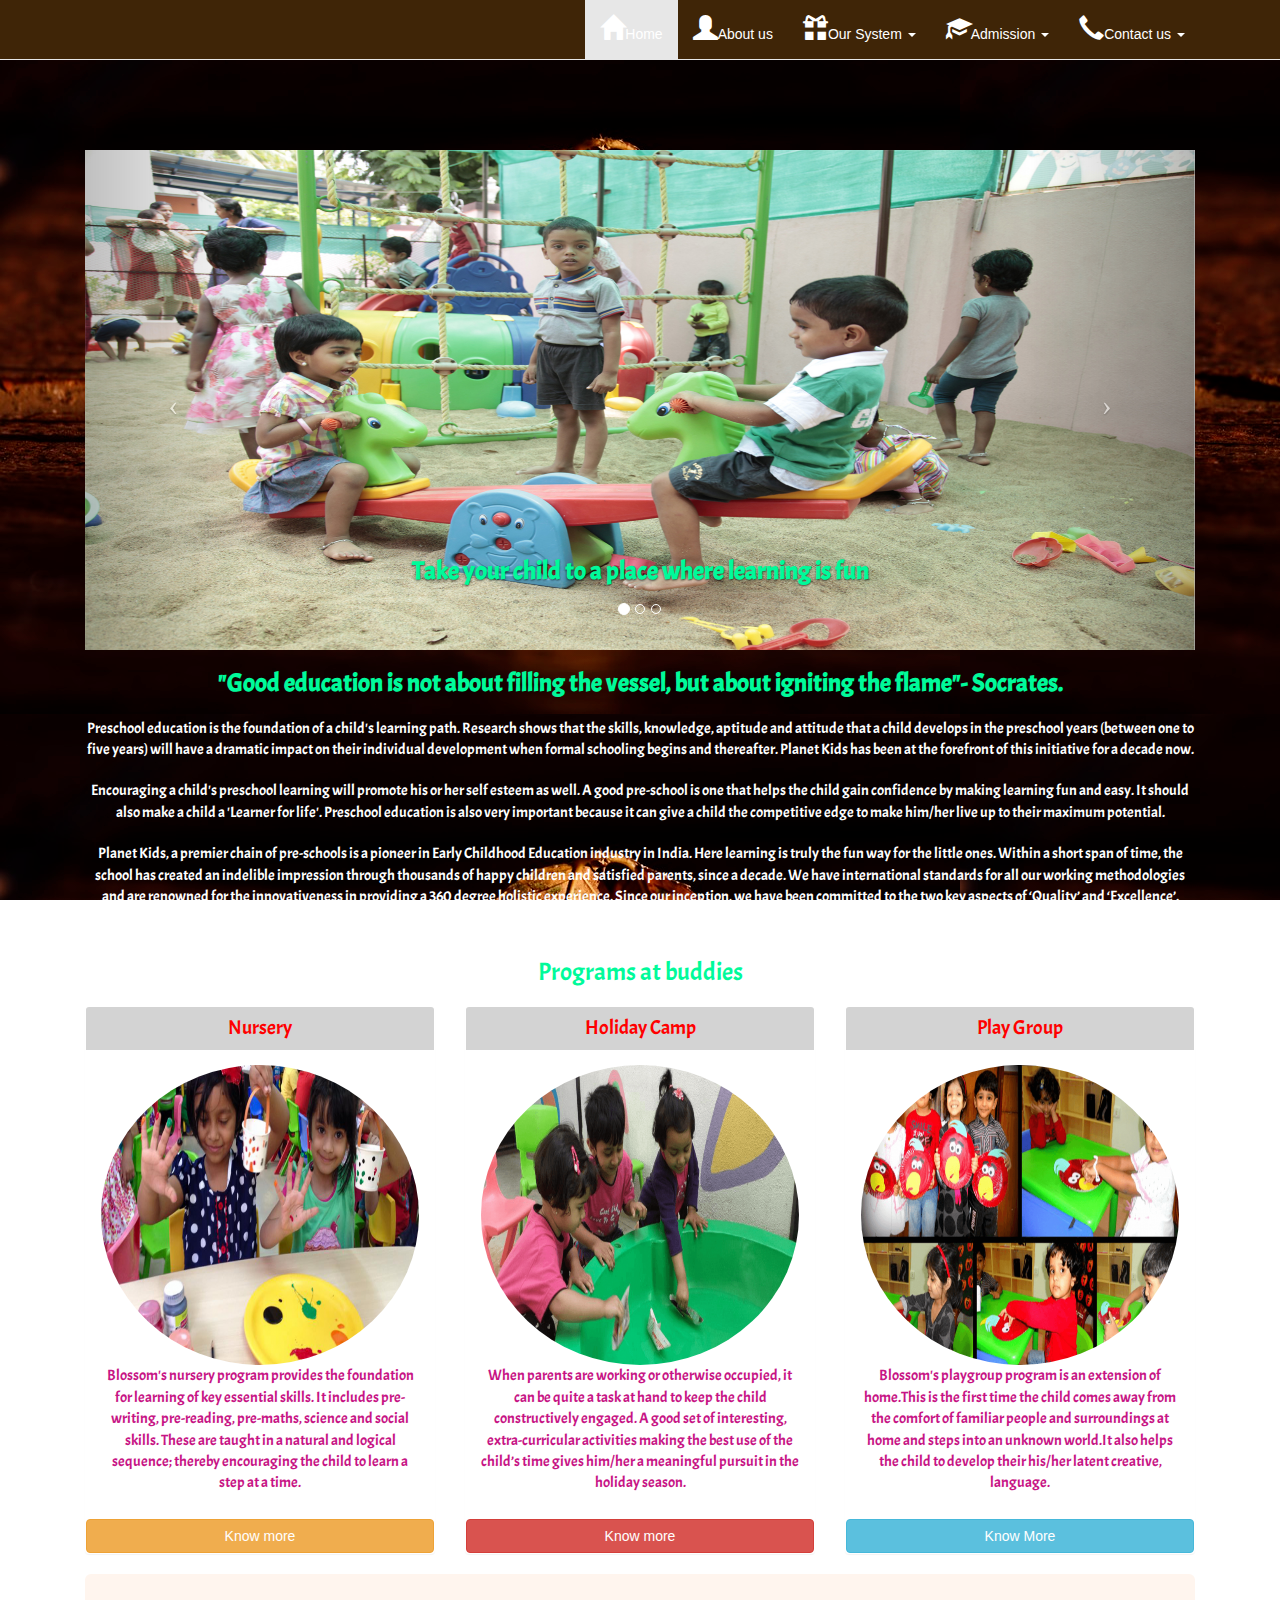
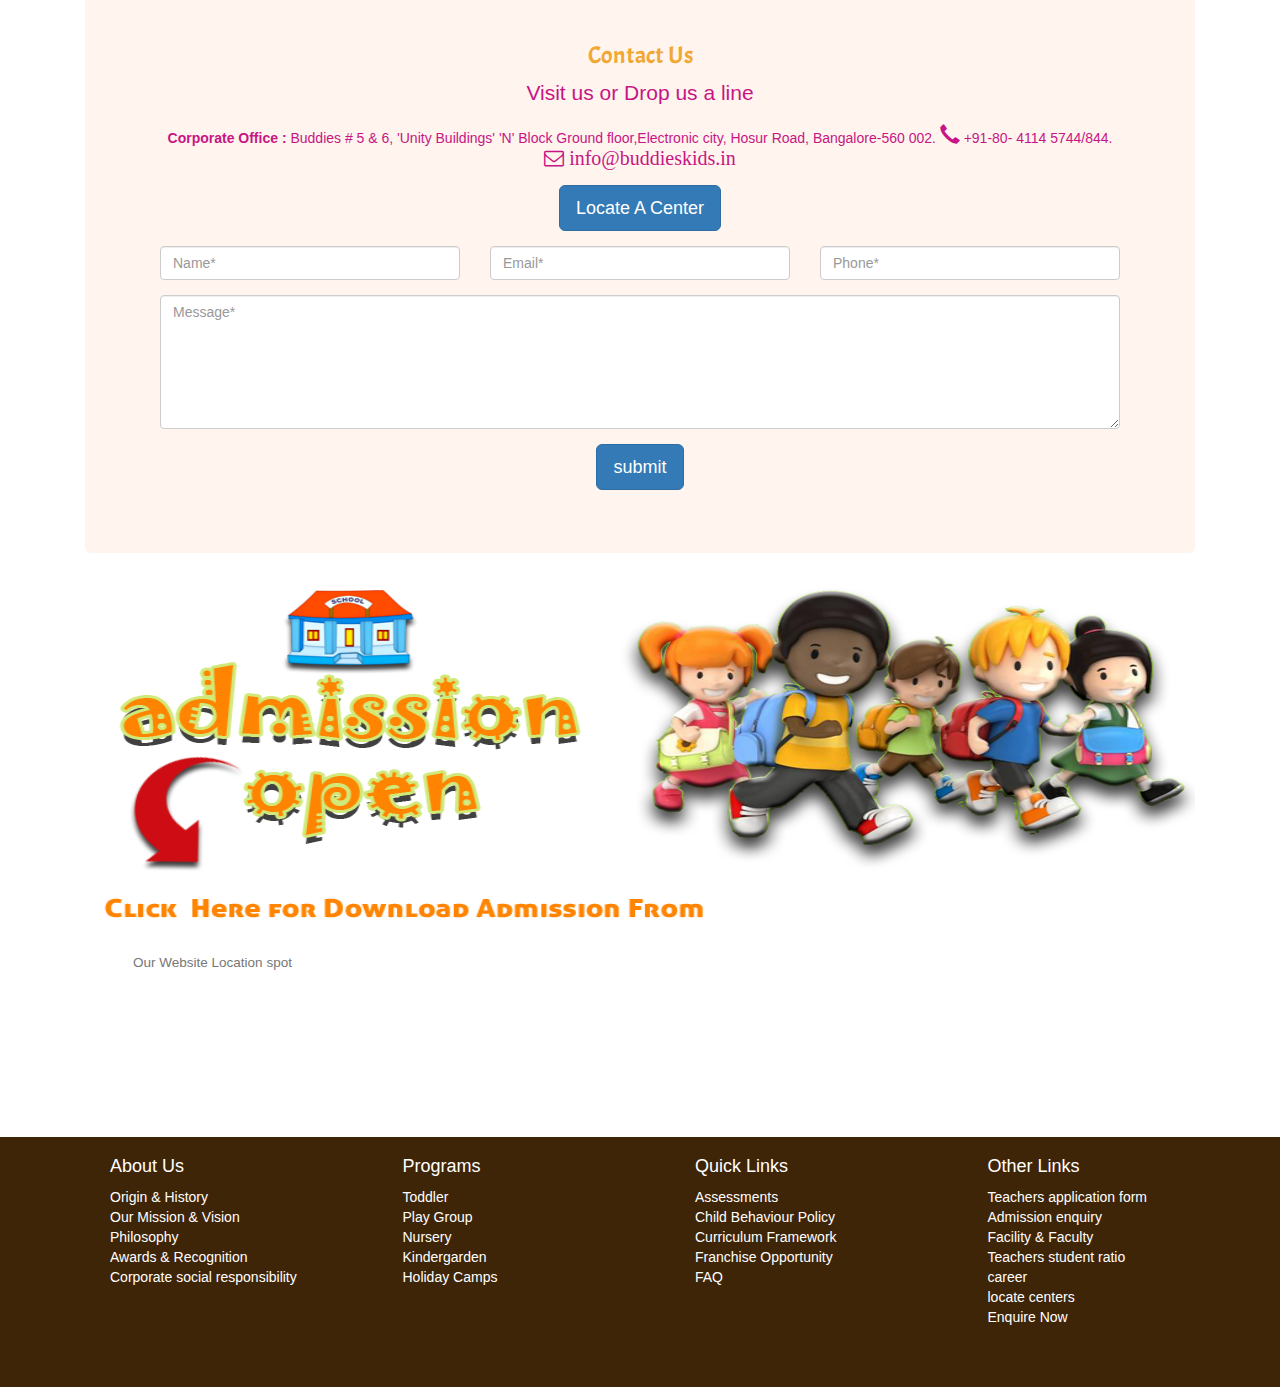
==== index.html @ a948ad15 "pushing files" ====
<!DOCTYPE html>
<html lang="en">
<head>
  <title>Bootstrap Example</title>
  <meta charset="utf-8">
  <meta name="viewport" content="width=device-width, initial-scale=1">
  <link href="https://fonts.googleapis.com/css?family=Acme" rel="stylesheet">
  <link href="https://maxcdn.bootstrapcdn.com/font-awesome/4.7.0/css/font-awesome.min.css" rel="stylesheet">
  <link rel="stylesheet" href="https://maxcdn.bootstrapcdn.com/bootstrap/3.3.7/css/bootstrap.min.css">
  <script src="https://ajax.googleapis.com/ajax/libs/jquery/3.2.0/jquery.min.js"></script>
  <script src="https://maxcdn.bootstrapcdn.com/bootstrap/3.3.7/js/bootstrap.min.js"></script>
  <link rel="stylesheet" href="css/style.css">
</head>

<body>
<!-- start of main container-->
<div class ="container">


<!--Start Nav bar-->
  <nav class = "navbar navbar-default navbar-fixed-top" id="navigation">
<!--Start of container--> 
    <div class="container">

      <div class="col-sm-12">

   
        <button type="button" class="navbar-toggle" data-toggle="collapse" data-target=".navbar-collapse">
          <span class="icon-bar"></span>
          <span class="icon-bar"></span>
          <span class="icon-bar"></span>
        </button>
<!--start of header-->
        <div class="navbar-header">
        <a class = "navbar-brand" href = "#"><img src="img/baby-girl.png" alt="logo" class="img-responsive"/></a>
        </div>
        
<!--start of navbar-->
        <div class="collapse navbar-collapse" >
              <ul class = "nav navbar-nav navbar-right" id="navtag">
                  <li class = "active">
                    <a href = "#"><span class="glyphicon glyphicon-home"></span>Home</a>
                  </li>
                 
                  <li>
                    <a href = "#"><span class="glyphicon glyphicon-user"></span>About us</a>
                  </li>
               
                  <li class = "dropdown">
                      <a href = "#" class = "dropdown-toggle" data-toggle = "dropdown"><span class="glyphicon glyphicon-gift"></span>Our System
                        <b class = "caret"></b>
                      </a>                  
                      <ul class = "dropdown-menu">
                         <li><a href = "#">Smart Learning system</a></li>
                         <li><a href = "#">Activities</a></li>
                         <li><a href = "#">Our Teacher</a></li>
                         <li><a href="#">Partnership with parents</a></li>
                      </ul>
                  </li>                  
                  <li class = "dropdown">
                      <a href = "#" class = "dropdown-toggle" data-toggle = "dropdown"><span class="glyphicon glyphicon-education"></span>Admission                         
                         <b class = "caret"></b>
                      </a>
                      
                      <ul class = "dropdown-menu">
                         <li><a href = "#">Admission Infomation</a></li>
                         <li><a href = "#">General information</a></li>
                      </ul>
                  </li>

                <li class = "dropdown">
                    <a href = "#" class = "dropdown-toggle" data-toggle = "dropdown"><span class="glyphicon glyphicon-earphone"></span>Contact us
                       <b class = "caret"></b>
                    </a>
                    
                    <ul class = "dropdown-menu">
                       <li><a href = "#">India</a></li>
                       <li><a href = "#">International</a></li>
                    </ul>
                </li>
              </ul>
        </div><!-- end of navbar-->
      </div><!-- end of container-->
    </div>
  </nav><!-- end of nav tag-->
  
<!--start of carousel-->
  <div class="col-sm-12" id="mycarousel" >

    <div class="carousel slide" data-ride="carousel">
  
<!--indicators-->
        <ol class="carousel-indicators">

            <li class="active" data-slide-to="0" data-target="#mycarousel"></li>
            <li data-slide-to="1" data-target="#mycarousel"></li>
            <li data-slide-to="2" data-target="#mycarousel"></li>

        </ol>
<!--end of indicators-->
<!--strat of carousel slide-->
        <div class="carousel-inner">
            <div class="item active" id="slide1">
              <div class="carousel-caption">
                  <p>Take your child to a place where learning is fun</p>      
              </div>
            </div>

            <div class="item" id="slide2">
              <div class="carousel-caption">
                <p>The best preschool and daycare for your child</p>
              </div>
            </div>

            <div class="item" id="slide3">
              <div class="carousel-caption">
              <p>International curriculam and integrated mathdologies</p>
              </div>
            </div>  
        </div>
<!-- end of carousel slide-->
        <a class="carousel-control left" href="#mycarousel" data-slide="prev"><span class="icon-prev"></span></a>
        <a class="carousel-control right" href="#mycarousel" data-slide="next"><span class="icon-next"></span></a>
    </div>
  </div>
<!--end of carousel-->

<!--start of row-->
  <div class="row">
<!-- start of container-->
    <div class="container">
                
      <div class="col-md-12 text-center" id="information">
<!--Matter -->
        <h4><b>"Good education is not about filling the vessel, but about igniting the flame"- Socrates.</b></h4>
                    
        <p>Preschool education is the foundation of a child's learning path. Research shows that the skills, knowledge, aptitude and attitude that a child develops in the preschool years (between one to five years) will have a dramatic impact on their individual development when formal schooling begins and thereafter. Planet Kids has been at the forefront of this initiative for a decade now.</p>
        <p>Encouraging a child's preschool learning will promote his or her self esteem as well. A good pre-school is one that helps the child gain confidence by making learning fun and easy. It should also make a child a 'Learner for life'. Preschool education is also very important because it can give a child the competitive edge to make him/her live up to their maximum potential.</p>
        <p>Planet Kids, a premier chain of pre-schools is a pioneer in Early Childhood Education industry in India. Here learning is truly the fun way for the little ones. Within a short span of time, the school has created an indelible impression through thousands of happy children and satisfied parents, since a decade. We have international standards for all our working methodologies and are renowned for the innovativeness in providing a 360 degree holistic experience. Since our inception, we have been committed to the two key aspects of ‘Quality’ and ‘Excellence’. Quality in terms of international standard infrastructure, modern environment & spacious outdoor play area, combined with excellence in academics & activity planning.</p>

      </div>
<!-- end of matter-->    
    </div>
<!-- end of container-->
  </div>
<!-- end of row-->

<!-- start of row-->
  <div class="row" id="features">
<!-- start of container-->
    <div class="container">
        <h2>Programs at buddies</h2>
      <div class="col-sm-4" id="level1">
        <div class="panel">
          <div class="panel-heading">
            <h3 class="panel-title">Nursery</h3>
          </div>
          <div class="panel-body">
            <img src="img/panel1img.png" alt="programs image"  class="img-circle">
            <p>Blossom's nursery program provides the foundation for learning of key essential skills. It includes pre-writing, pre-reading, pre-maths, science and social skills. These are taught in a natural and logical sequence; thereby encouraging the child to learn a step at a time.</p>
          </div>
          <a href="#" target="_blank" class="btn btn-warning btn-block">Know more</a>
         
        </div><!-- end panel -->
      </div><!-- end feature -->

      <div class="col-sm-4" id="level2">
        <div class="panel">
          <div class="panel-heading">
            <h3 class="panel-title">Holiday Camp</h3>
          </div><!-- end panel-heading -->
          <div class="panel-body">
            <img src="img/panel2img.png" class="img-circle" alt="holiday camp"/>
            <p>When parents are working or otherwise occupied, it can be quite a task at hand to keep the child constructively engaged. A good set of interesting, extra-curricular activities making the best use of the child’s time gives him/her a meaningful pursuit in the holiday season.  </p>
          </div>
          <a href="#" target="_blank" class="btn btn-danger btn-block">Know more</a>
          
        </div><!-- end panel -->
      </div><!-- end feature -->

      <div class="col-sm-4" id="level3">
        <div class="panel">
          <div class="panel-heading">
            <h3 class="panel-title">Play Group</h3>
          </div><!-- end panel-heading -->
          <div class="panel-body">
            <img src="img/panel3img.png" alt="playgroup" class="img-circle" >
            <p>Blossom's playgroup program is an extension of home.This is the first time the child comes away from the comfort of familiar people and surroundings at home and steps into an unknown world.It also helps the child to develop their his/her latent creative, language.</p>
          </div>
          <a href="#" target="_blank" class="btn btn-info btn-block">Know More</a>
          
        </div><!-- end panel -->
      </div><!-- end feature -->
    
    </div>
<!-- end of container-->
  </div>
<!-- end of row--> 

<!--start a row for jumbotron-->
  <div class="row">
    <div class="container">
      <div class="col-sm-12">
        <div class="jumbotron" id="contact">
          <h3>Contact Us</h3>
          <p id="visit">Visit us or Drop us a line</p>
          <p id="office">
              <b>Corporate Office : </b>
                  Buddies # 5 & 6, 'Unity Buildings' 'N' Block Ground floor,Electronic city, Hosur Road, Bangalore-560 002.
                  <span class="glyphicon glyphicon-earphone"></span> +91-80- 4114 5744/844. <span class="fa fa-envelope-o"> info@buddieskids.in</span>
                  
          </p>
          <p id="office2">
            <a href="#" class="btn btn-primary btn-lg">Locate A Center</a>
          </p> 
  <!-- start of form-->
          <form name="contactform" action="#" method="post">
              <div class="form-group col-sm-4" id="name-group">
                  <input type="text" class="form-control" name="name" placeholder="Name*">
              </div>
              <div class="form-group col-sm-4" id="email-group">
                  <input type="email" class="form-control" name="email" placeholder="Email*">
              </div>
              <div class="form-group col-sm-4" id="subject-group">
                  <input class="form-control" type="text" title="Phone number with 7-9 and remaing 9 digit with 0-9" placeholder="Phone*" name="phone">
              </div>
              <div class="form-group col-sm-12" id="message-group">
                  <textarea class="form-control" name="message" rows="6" placeholder="Message*"></textarea>
              </div>
              <p id="office1">
                  <a href="#" class="btn btn-primary btn-lg">submit</a>
              </p>
          </form>
    <!-- Form End -->
                   
        </div>
      </div>
    </div>
  </div>

<!--end of jumbotron-->

<!--admission button-->
  <div class="row">

    <div class="container" id="admission">
      <div class="col-sm-12">
       
          <a href="admission.html"><img src="img/schooadm.png" alt="admission image"/></a>
          

      </div>
    </div>
  </div>

<!--end of admission row-->



</div>
<!-- end of main container-->

  <!--map-->
  <div class="container-fluid">
    <div class="row" id="map">
            <h4><span class="glyphicon glyphicon-map-marker"></span>Our Location <small>Our Website Location spot</small></h4>
            <iframe src="https://www.google.com/maps/embed?pb=!1m18!1m12!1m3!1d3889.945398294136!2d77.6719632!3d12.8468032!2m3!1f0!2f0!3f0!3m2!1i1024!2i768!4f13.1!3m3!1m2!1s0x3bae6c92739f490b%3A0xad365a5eca012bfa!2sElectronic+City+Bus+Depot!5e0!3m2!1sen!2sin!4v1488790455682" style="border:0" allowfullscreen></iframe>
      
      
    </div>
  </div>

<!-- end of map-->




<!--footer start-->
<div class="container-fluid space">
  <footer id="end">
  <!--start of container-->
    <div class="container">
      <div class="row">
        <!-- <div class="container"> -->
    <!--start of 3-col-section-->
          <div class="col-sm-3" id="endpart">
              <h4>About Us</h4>
              <ul>
                <li> Origin & History</li>
                <li>Our Mission & Vision</li>
                <li>Philosophy</li>
                <li>Awards & Recognition</li>
                <li>Corporate social responsibility</li>
              </ul>
          </div>
          <div class="col-sm-3" id="endpart1">
              <h4>Programs</h4>
              <ul>
                <li>Toddler</li>
                <li>Play Group</li>
                <li>Nursery</li>
                <li>Kindergarden</li>
                <li>Holiday Camps</li>
              </ul>
          </div>
          <div class="col-sm-3" id="endpart2">
              <h4>Quick Links</h4>
              <ul>
                <li>Assessments</li>
                <li>Child Behaviour Policy</li>
                <li>Curriculum Framework</li>
                <li>Franchise Opportunity</li>
                <li>FAQ</li>
              </ul>
          </div>
          <div class="col-sm-3" id="endpart3">
              <h4>Other Links</h4>
              <ul>
                <li>Teachers application form</li>
                <li>Admission enquiry</li>
                <li>Facility & Faculty</li>
                <li>Teachers student ratio</li>
                <li>career</li>
                <li>locate centers</li>
                <li>Enquire Now</li>
              </ul>
          </div>
        <!-- </div> -->
    <!-- end of container-->
      </div>
    <!--end of row-->
    </div>
  </footer>
<!--end of footer--> 
</div>





<script src="http://code.jquery.com/jquery-2.1.1.min.js"></script>
<script src="https://maxcdn.bootstrapcdn.com/bootstrap/3.3.7/js/bootstrap.min.js" integrity="sha384-Tc5IQib027qvyjSMfHjOMaLkfuWVxZxUPnCJA7l2mCWNIpG9mGCD8wGNIcPD7Txa" crossorigin="anonymous"></script>
</body>
</html>
---- css/style.css ----
body
{
    

    background: linear-gradient(
        rgba(0,0,1,0.02),
        rgba(0,0,1,0.02)
        ),url("../img/leaf.png");
    background-attachment: fixed;
}

/* naviagtion column*/
        #navigation,.navbar,.navbar-default
        {
            background-color:#3F2507;
                    }
        #navtag a
        {
            color:white;
        }

        .glyphicon
        {
            font-size: 25px;
        }

        .navbar-brand img
        {
            margin-top:0px;
            padding:0px 15px;
            width: 25%;
            height:100px;
        }
        .navbar .navbar-nav {
            display: inline-block;
            float: none;
            padding-right: 10px;
        }

        .navbar .navbar-collapse {
            text-align: center;
        }
/*end of navigation*/

/*caurosel*/

    #mycarousel
    {
        margin-top: 100px;
        padding-top: 50px;

    }
    .carousel-caption p
    {
        font-size: 25px;
        font-family: 'Acme', sans-serif;
        color:mediumspringgreen;
        font-weight: bold;
    }

    #mycarousel .item
    {
        height: 500px;
        background-size: 100% 500px;
    }
    #slide1
    {
        background:url("../img/img1.png") top center no-repeat;
    }
    #slide2
    {
       background:url("../img/img2.png") top center no-repeat;
    }
    #slide3
    {
        background:url("../img/img3.png") top center no-repeat;
    }

/* end of carousal*/

/* start of information row*/
    #information p
    {
        color:white;
        font-family: 'Acme', sans-serif;
        font-size:15px;
        padding-top: 10px;
    }
    #information h4
    {
        padding-top: 10px;  
        color:mediumspringgreen;
        font-family: 'Acme', sans-serif;
        font-size:25px;
    }

/* end of information row*/

/* start of panel row*/

    #features h2
    {
        text-align: center;
        font-size: 25px;
        color:mediumspringgreen;
        font-family: 'Acme', sans-serif;

    }
    #features img
    {
            width:100%;
            height:300px;


    }
    #features p
    {
        text-align: center;
        color:mediumvioletred;
        font-family: 'Acme', sans-serif;
        font-size:15px;

    }
    #features h3 
    {
        text-align: center;
        color:red;
        font-family: 'Acme', sans-serif;
        font-size:20px;
    }

    .panel-heading
    {
    background-color: lightgray;
    }

    #level1,#level2,#level3
    {
    margin-top: 10px;
    }

/* end of panel row*/

/* start of jumbotron*/
    #contact h3
    {
        text-align: center;
        font-family: 'Acme', sans-serif;
        line-height: 1.1;
        color: #F1A733;
        padding-top:0px;
    }
    #contact
    {
        background-color:seashell;
        background: linear-gradient;

    }
    #office
    {
        color:mediumvioletred;
        text-align: center;
        font-size: 14px;
    }
    #office span
    {
        font-size: 20px;
    }

    #office2
    {
        color:gray;
        text-align: center;
        font-size: 14px;
    }
   
    #office1
    {
        color:gray;
        text-align: center;
        font-size: 14px;
    }
    #visit
    {
        color: mediumvioletred;
        text-align: center;
    }
/* end of jumbotron*/


/* for admission*/
    #admission img
    {
        height:350px;
        width:100%;

    }
    
/*map column*/
    #map h4
    {
        color:white;
    }
    #map iframe

    {
        width:100%;
        height:350;
    }
/* end of map*/


/*start of footer*/

    footer
    {
    height: 250px;
    
    }

    #endpart ul,li
    {
    list-style-type: none;
    color: white;
    }
    #endpart1 ul,li
    {
    list-style-type: none;
    color: white;
    }
    #endpart2 ul,li
    {
    list-style-type: none;
    color: white;
    }
    #endpart3 ul,li
    {
    list-style-type: none;
    color: white;
    }
    #endpart h4
    {
        padding-top: 10px;
        padding-left: 40px;
        color: white;
    }
    #endpart1 h4
    {
        padding-top: 10px;
        padding-left: 40px;
        color: white;
    }
    #endpart2 h4
    {
        padding-top: 10px;
        padding-left: 40px;
        color: white;
    }
    #endpart3 h4
    {
        padding-top: 10px;
        padding-left: 40px;
        color: white;
    }
    #end

    {
        background-color:#3F2507;
    }
    .space
    {
    padding:0px;
    }
/* end of footer*/


/* media query*/
    @media (max-width: 480px) {


    #mycarousel .item
    {
        height: 310px;

    }
    #slide1
    {
        background:url("../img/img1.png") top center no-repeat;
    }
    #slide2
    {
       background:url("../img/img2.png") top center no-repeat;
    }
    #slide3
    {
        background:url("../img/img3.png") top center no-repeat;
    }
    .carousel-caption
    {
        font-size: 10px;
    }
    }

    @media(max-width: 768px)
    {
    #mycarousel .item
    {
        height: 310px;

    }
    #slide1
    {
        background:url("../img/img1.png") top center no-repeat;
    }
    #slide2
    {
       background:url("../img/img2.png") top center no-repeat;
    }
    #slide3
    {
        background:url("../img/img3.png") top center no-repeat;
    }
    .carousel-caption
    {
        font-size: 16px;
    }

    }

    @media(min-width: 1200px)
    {
    #mycarousel .item
    {
        height: 500px;

    }
    #slide1
    {
        background:url("../img/img1.png") top center no-repeat;
    }
    #slide2
    {
       background:url("../img/img2.png") top center no-repeat;
    }
    #slide3
    {
        background:url("../img/img3.png") top center no-repeat;
    }
    .carousel-caption
    {
        font-size: 25px;
    }

/* end of media query*/
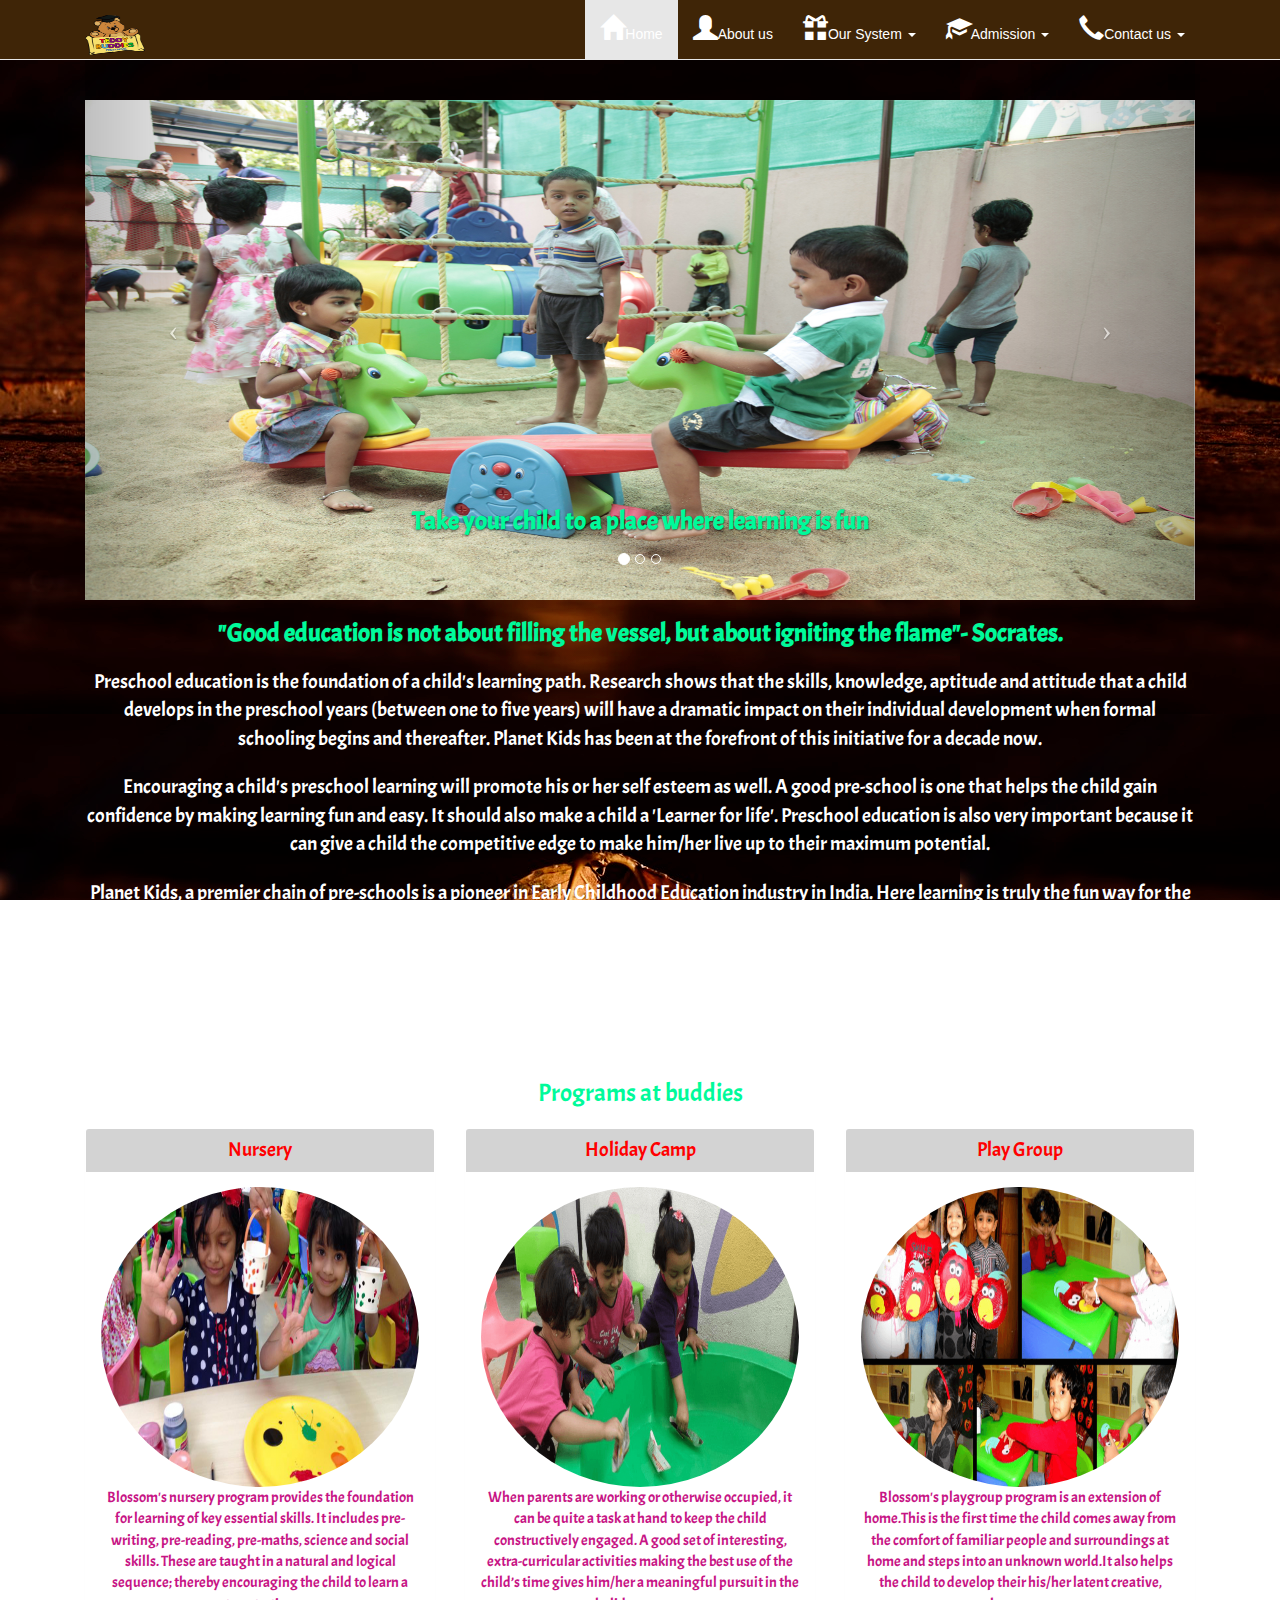
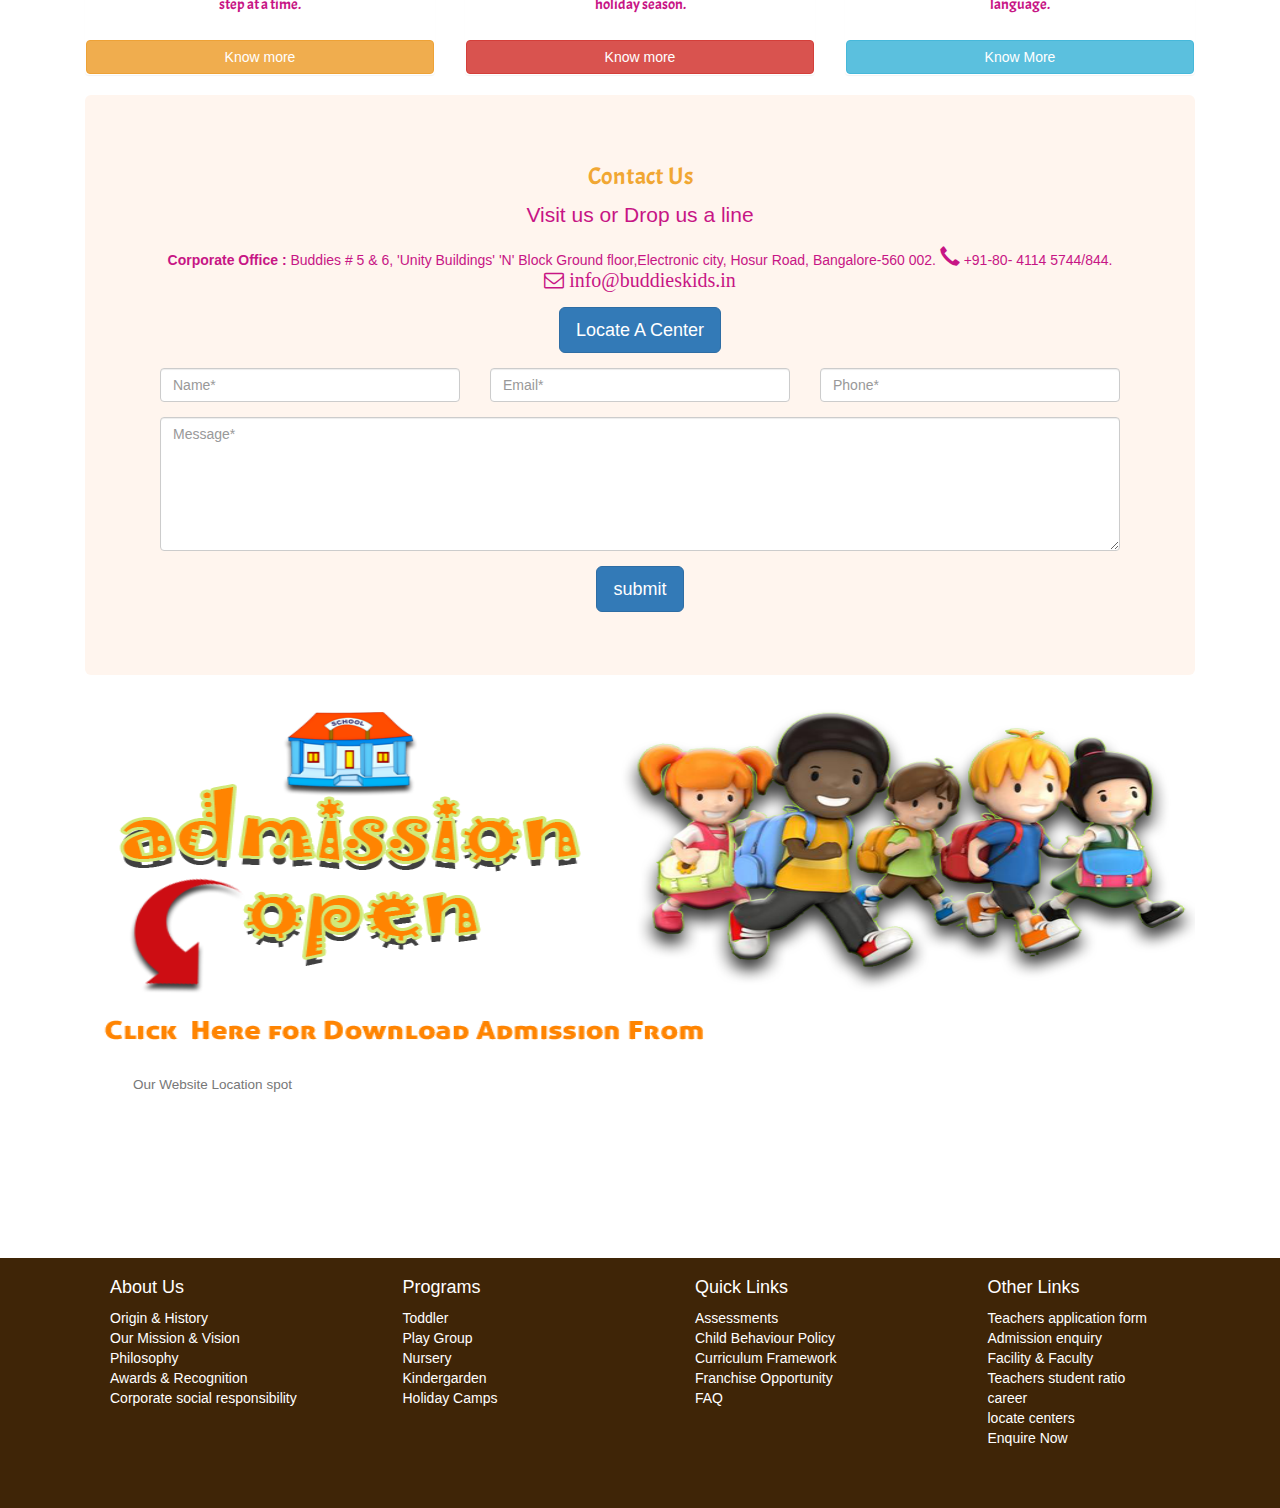
==== commit ce6b214e: "made changes at carousal part" ====
--- a/index.html
+++ b/index.html
@@ -85,16 +85,16 @@
   </nav><!-- end of nav tag-->
   
 <!--start of carousel-->
-  <div class="col-sm-12" id="mycarousel" >
-
-    <div class="carousel slide" data-ride="carousel">
+  <div class="col-sm-12">
+
+    <div class="carousel slide" data-ride="carousel"  id="mycarousel" >
   
 <!--indicators-->
         <ol class="carousel-indicators">
 
-            <li class="active" data-slide-to="0" data-target="#mycarousel"></li>
-            <li data-slide-to="1" data-target="#mycarousel"></li>
-            <li data-slide-to="2" data-target="#mycarousel"></li>
+            <li data-target="#mycarousel"  data-slide-to="0" class="active" ></li>
+            <li data-target="#mycarousel" data-slide-to="1" ></li>
+            <li data-target="#mycarousel" data-slide-to="2" ></li>
 
         </ol>
 <!--end of indicators-->
--- a/css/style.css
+++ b/css/style.css
@@ -13,7 +13,7 @@
         #navigation,.navbar,.navbar-default
         {
             background-color:#3F2507;
-                    }
+        }
         #navtag a
         {
             color:white;
@@ -24,21 +24,19 @@
             font-size: 25px;
         }
 
+        
+        .navbar .navbar-nav {
+            display: inline-block;
+            padding-right: 10px;
+        }
+
+        .navbar .navbar-collapse {
+            text-align: center;
+        }
         .navbar-brand img
         {
-            margin-top:0px;
-            padding:0px 15px;
-            width: 25%;
-            height:100px;
-        }
-        .navbar .navbar-nav {
-            display: inline-block;
-            float: none;
-            padding-right: 10px;
-        }
-
-        .navbar .navbar-collapse {
-            text-align: center;
+            width:60px;
+            height:40px;
         }
 /*end of navigation*/
 
@@ -46,7 +44,7 @@
 
     #mycarousel
     {
-        margin-top: 100px;
+        margin-top: 50px;
         padding-top: 50px;
 
     }
@@ -83,7 +81,7 @@
     {
         color:white;
         font-family: 'Acme', sans-serif;
-        font-size:15px;
+        font-size:20px;
         padding-top: 10px;
     }
     #information h4
@@ -275,7 +273,7 @@
 
 
 /* media query*/
-    @media (max-width: 480px) {
+    @media screen (max-width: 480px) {
 
 
     #mycarousel .item
@@ -295,13 +293,21 @@
     {
         background:url("../img/img3.png") top center no-repeat;
     }
-    .carousel-caption
-    {
-        font-size: 10px;
-    }
-    }
-
-    @media(max-width: 768px)
+    #mycarousal .carousel-caption
+    {
+        font-size: 15px;
+    }
+    #information p
+    {
+        color:white;
+        font-family: 'Acme', sans-serif;
+        font-size:15px;
+        padding-top: 10px;
+    }
+    
+    }
+
+    @media screen(max-width: 768px)
     {
     #mycarousel .item
     {
@@ -320,14 +326,19 @@
     {
         background:url("../img/img3.png") top center no-repeat;
     }
-    .carousel-caption
+    #mycarousal .carousel-caption
     {
         font-size: 16px;
     }
-
-    }
-
-    @media(min-width: 1200px)
+    #information p
+    {
+        color:white;
+        font-family: 'Acme', sans-serif;
+        font-size:18px;
+        padding-top: 10px;
+    }
+    }
+    @media screen(min-width: 1200px)
     {
     #mycarousel .item
     {
@@ -346,11 +357,20 @@
     {
         background:url("../img/img3.png") top center no-repeat;
     }
-    .carousel-caption
+    #mycarousal .carousel-caption
     {
         font-size: 25px;
     }
-
+    #information p
+    {
+        color:white;
+        font-family: 'Acme', sans-serif;
+        font-size:20px;
+        padding-top: 10px;
+    }
+    
+}
+    
 /* end of media query*/
 
 
